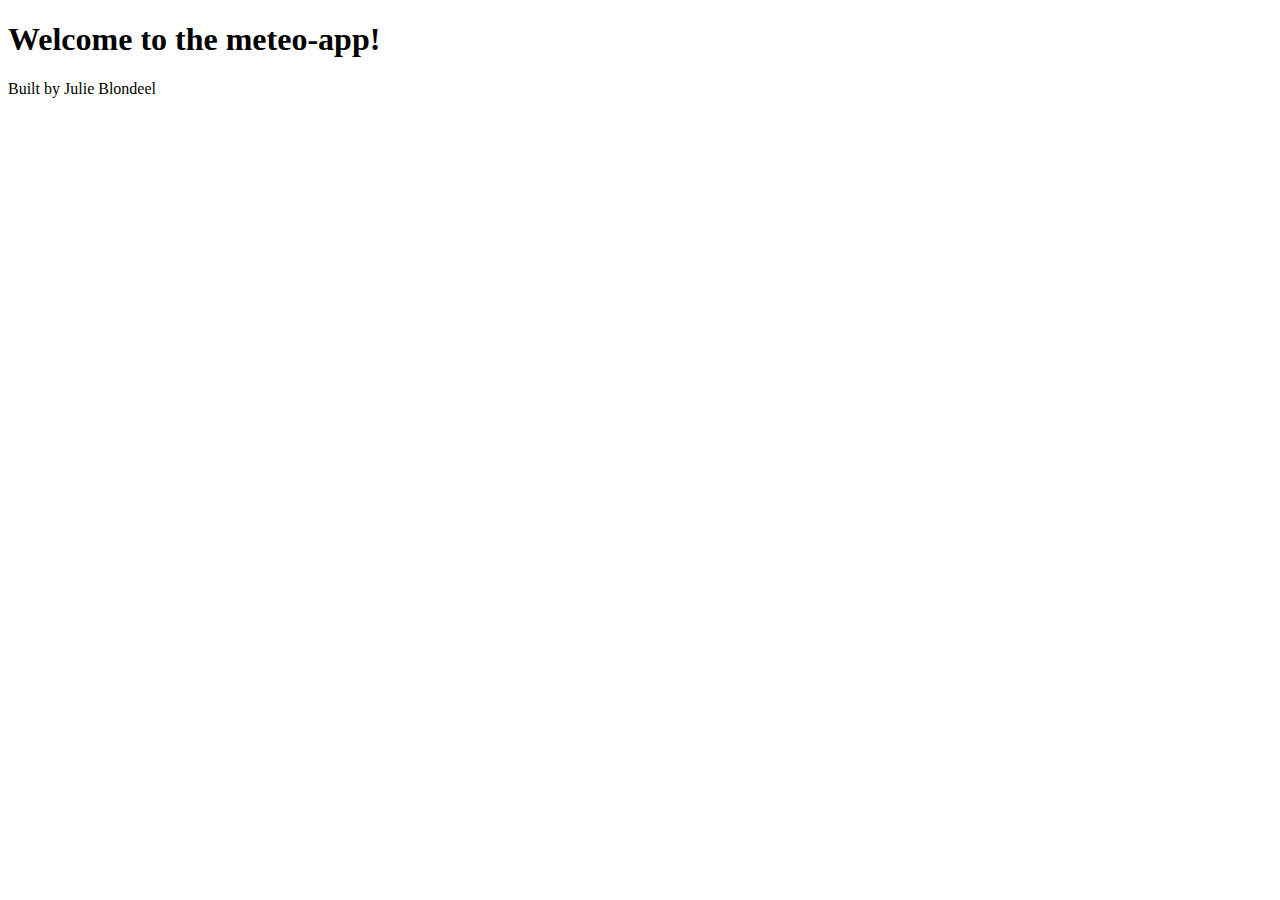
==== index.html @ 1d3b22a5 "added basic index.html file" ====
<!DOCTYPE html>
<html lang="en">
  <head>
    <meta charset="UTF-8" />
    <meta name="viewport" content="width=device-width, initial-scale=1.0" />
    <title>Meteo-app</title>
  </head>
  <body>
    <h1>Welcome to the meteo-app!</h1>
    <footer>Built by Julie Blondeel</footer>
  </body>
</html>
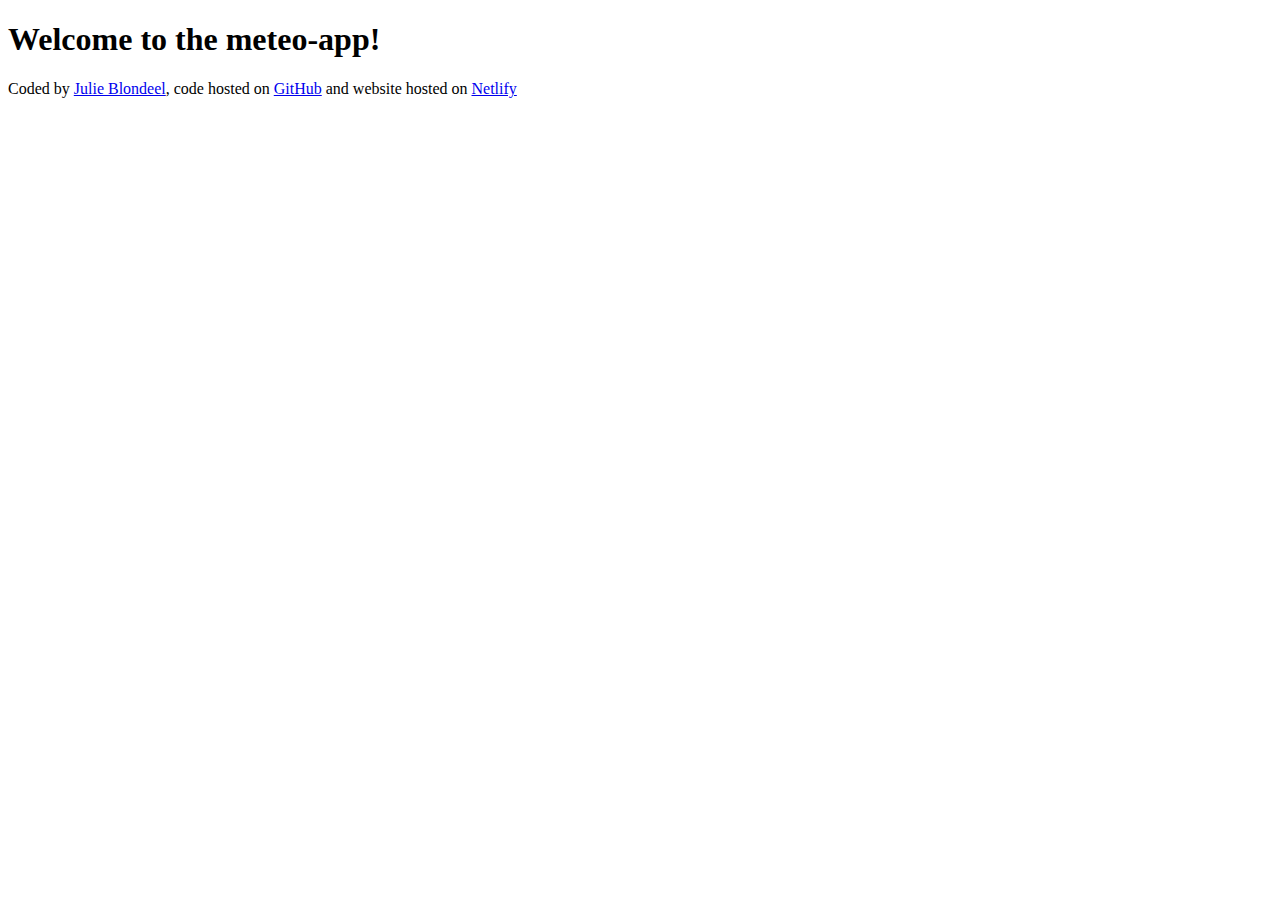
==== commit 8fc4271c: "added links to the footer" ====
--- a/index.html
+++ b/index.html
@@ -7,6 +7,18 @@
   </head>
   <body>
     <h1>Welcome to the meteo-app!</h1>
-    <footer>Built by Julie Blondeel</footer>
+    <footer>
+      Coded by
+      <a href="https://github.com/Julie-Blondeel" target="_blank"
+        >Julie Blondeel</a
+      >, code hosted on
+      <a href="https://github.com/Julie-Blondeel/meteo-julie" target="_blank"
+        >GitHub</a
+      >
+      and website hosted on
+      <a href="https://meteo-julie-blondeel.netlify.app/" target="_blank"
+        >Netlify</a
+      >
+    </footer>
   </body>
 </html>
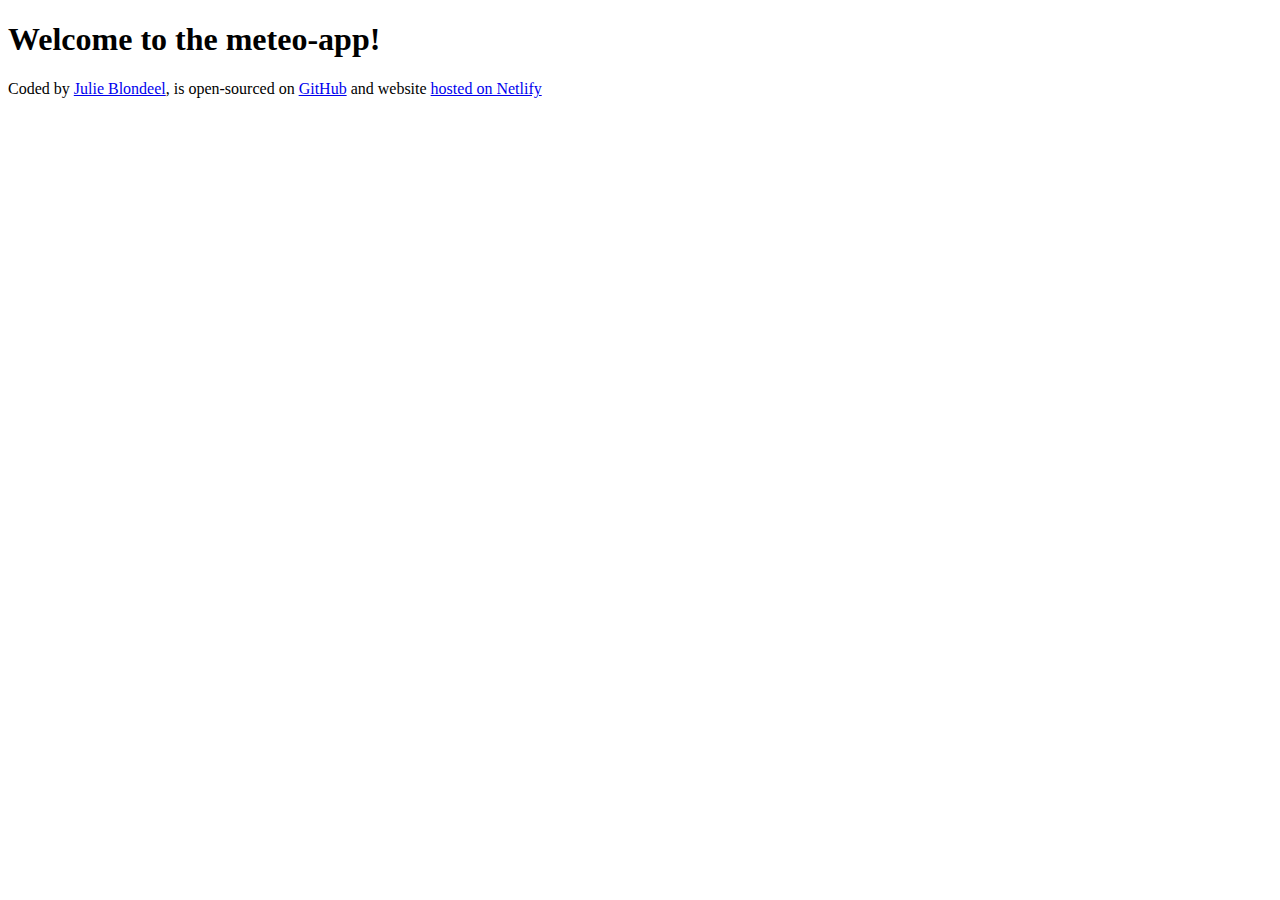
==== commit 6213ff8a: "updated the footer content to something more readeble" ====
--- a/index.html
+++ b/index.html
@@ -11,13 +11,13 @@
       Coded by
       <a href="https://github.com/Julie-Blondeel" target="_blank"
         >Julie Blondeel</a
-      >, code hosted on
+      >, is open-sourced on
       <a href="https://github.com/Julie-Blondeel/meteo-julie" target="_blank"
         >GitHub</a
       >
-      and website hosted on
+      and website 
       <a href="https://meteo-julie-blondeel.netlify.app/" target="_blank"
-        >Netlify</a
+        >hosted on Netlify</a
       >
     </footer>
   </body>
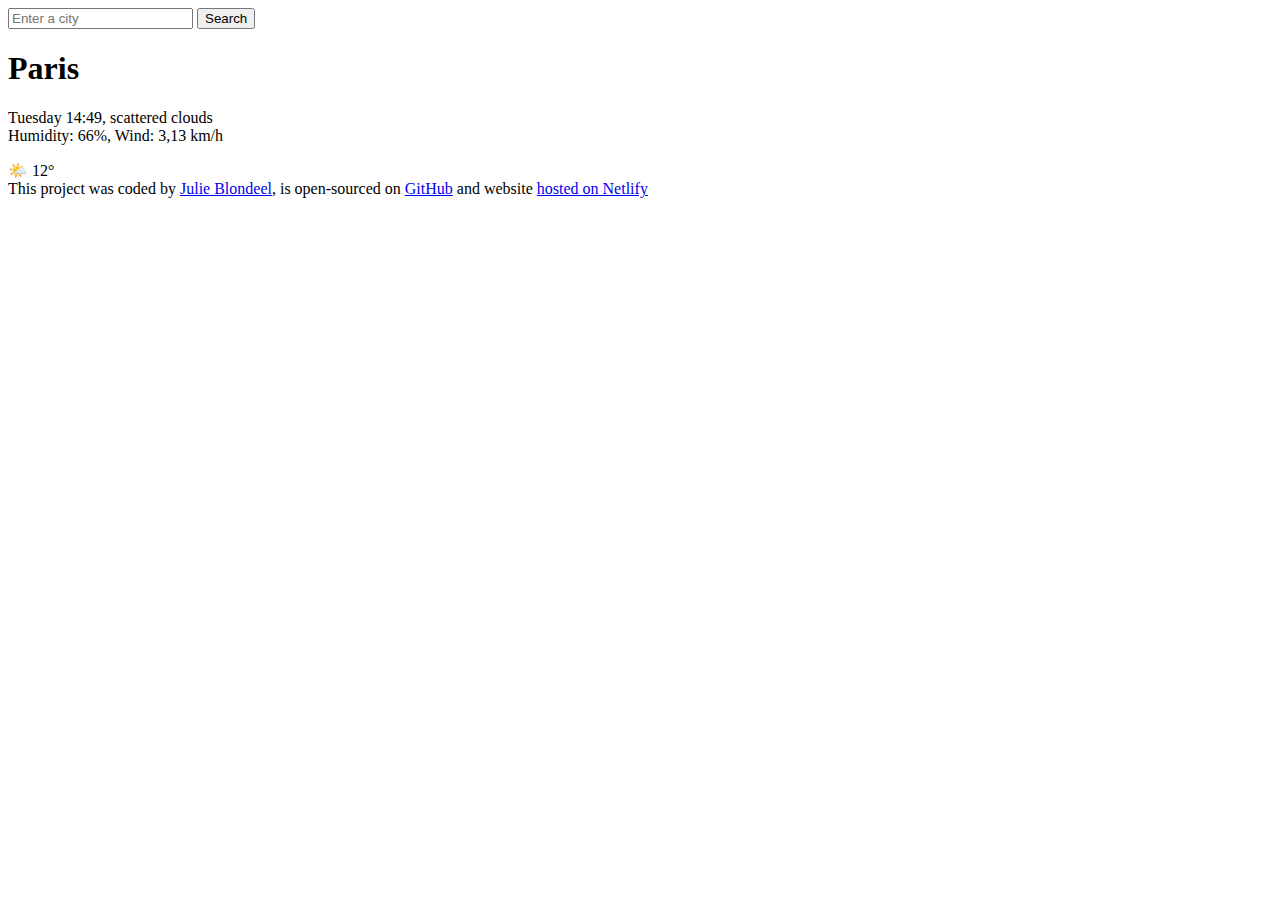
==== commit f16cabd8: "Added the HTML to the project" ====
--- a/index.html
+++ b/index.html
@@ -6,16 +6,32 @@
     <title>Meteo-app</title>
   </head>
   <body>
-    <h1>Welcome to the meteo-app!</h1>
+    <header>
+      <form>
+        <input type="search" placeholder="Enter a city" />
+        <input type="submit" value="Search" />
+      </form>
+    </header>
+    <main>
+      <div>
+        <h1>Paris</h1>
+        <p>
+          Tuesday 14:49, scattered clouds
+          <br />
+          Humidity: 66%, Wind: 3,13 km/h
+        </p>
+      </div>
+      <div>🌤️ 12°</div>
+    </main>
     <footer>
-      Coded by
+      This project was coded by
       <a href="https://github.com/Julie-Blondeel" target="_blank"
         >Julie Blondeel</a
       >, is open-sourced on
       <a href="https://github.com/Julie-Blondeel/meteo-julie" target="_blank"
         >GitHub</a
       >
-      and website 
+      and website
       <a href="https://meteo-julie-blondeel.netlify.app/" target="_blank"
         >hosted on Netlify</a
       >
